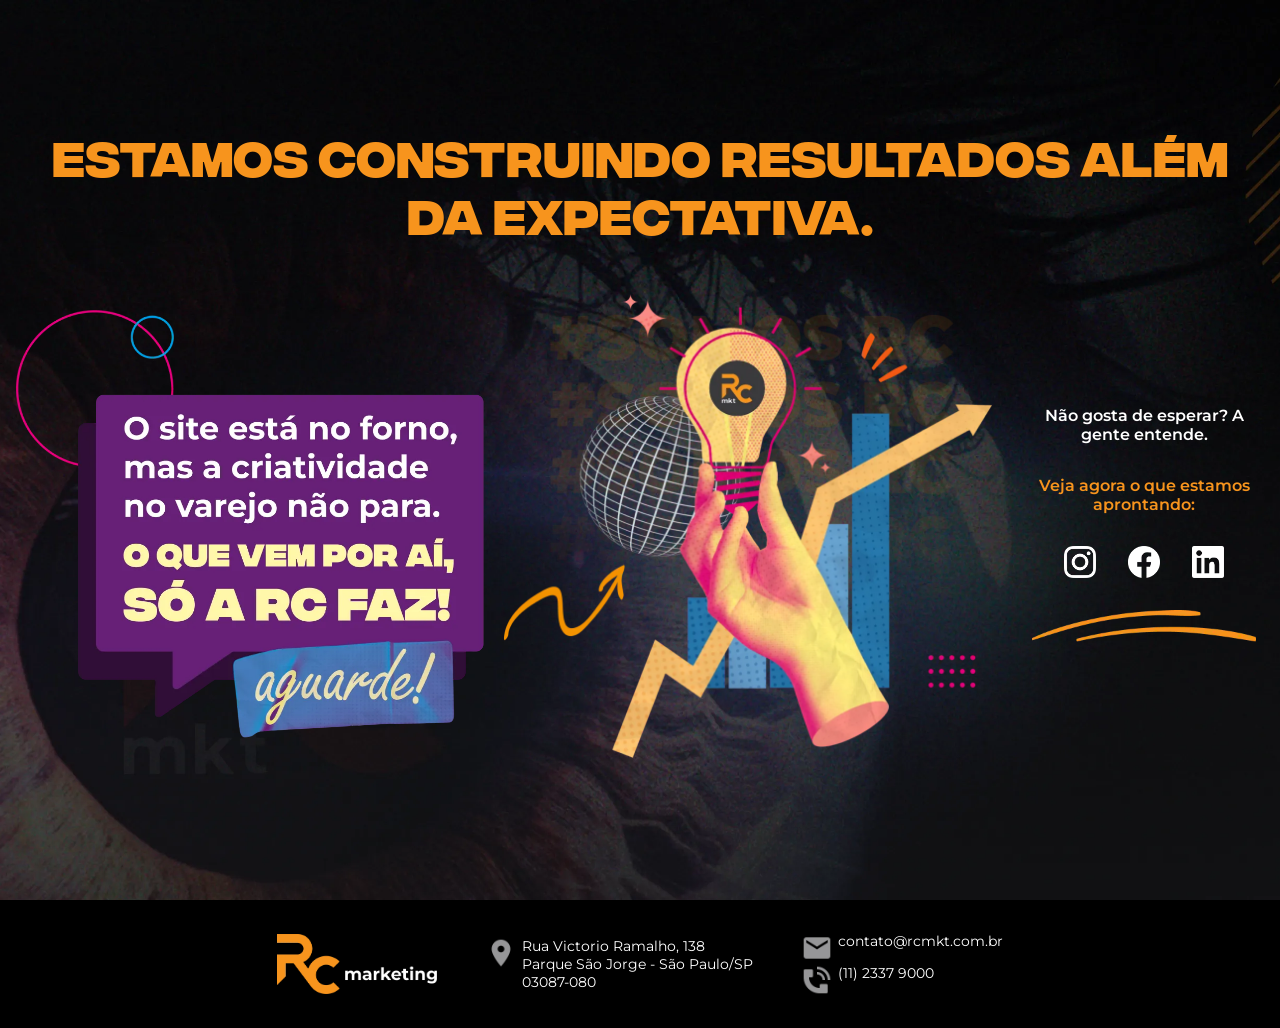
==== index.html @ 5920b9d6 "first commit" ====
<!doctype html>
<html lang="pt-br">
  <head>
    <meta charset="UTF-8" />
    <link rel="shortcut icon" href="/favicon/favicon.ico" type="image/x-icon" />

    <!-- Metatags -->
    <meta property="og:title" content="RC Marketing - Só a RC Faz!" />
    <meta name="description" content="RC Marketing - Só a RC Faz!" />
    <meta name="author" content="Rc Marketing" />
    <meta name="viewport" content="width=device-width, initial-scale=1.0" />
    <meta http-equiv="content-type" content="text/html; charset=UTF-8" />
    <meta property="og:description" content="RC Marketing - Só a RC Faz!" />
    <meta property="og:locale" content="pt-br" />
    <meta name="og:street-address" content="" />
    <meta property="og:type" content="website" />
    <meta property="og:url" content="https://rcmkt.com.br/" />
    <meta property="”og:site_name”" content="RC Marketing - Só a RC Faz!" />
    <meta property="og:image" content="" />
    <meta property="og:image:type" content="image/jpeg" />
    <meta property="og:image:width" content="480" />
    <meta property="og:image:height" content="480" />
    <meta name="fb:page_id" content="" />
    <link rel="canonical" href="https://rcmkt.com.br/" />
    <meta property="og:site_name" content="RC Marketing - Só a RC Faz!" />
    <meta name="classification" content="" />
    <meta name="keywords" content="RC Marketing" />
    <meta name="rating" content="general" />
    <meta name="service" content="Comércio" />
    <meta name="category" content="Serviços" />
    <meta name="coverage" content="Worldwide" />
    <meta name="country" content="Brasil" />
    <meta name="city" content="São Paulo - Brasil" />
    <meta name="geo.placename" content="São Paulo - Brasil" />
    <meta name="geo.region" content="pt_BR" />
    <meta name="geo.position" content="" />
    <meta name="ICBM" content="" />
    <!-- <meta name="robots" content="noindex, nofollow" /> -->
    <!-- <meta name="robots" content="index, follow" />  -->

    <meta name="owner" content="https://rcmkt.com.br/" />
    <meta name="publisher" content="https://rcmkt.com.br/" />
    <meta name="copyright" content="Copyright - @2026" />
    <meta name="revisit-after" content="1 days" />
    <link href="/style.css" rel="stylesheet" />
  </head>

  <body id="main">
    <div class="content">
      <h1>ESTAMOS CONSTRUINDO RESULTADOS ALÉM DA EXPECTATIVA.</h1>
      <div class="content-wrapper">
        <div class="imgs-wrapper">
          <img
            class="msg img"
            id="msg"
            src="/imgs/msg.webp"
            alt="O site está no forno, mas a criatividade no varejo não para. O que vem por aí, só a RC faz!"
          />
          <img class="selo img" id="selo" src="/imgs/selo.webp" alt="Selo" />
        </div>
        <div class="text-contact">
          <span>Não gosta de esperar? A gente entende.</span>
          <span class="text-contact-highlight"
            >Veja agora o que estamos aprontando:</span
          >
          <div class="contact-icons">
            <a class="contact-icon" href="https://www.instagram.com/ag.rcmkt/"
              ><img
                class="img-contact-icon"
                src="/imgs/instagram.webp"
                alt="Instagram"
            /></a>
            <a class="contact-icon" href="https://www.facebook.com/ag.rcmkt/"
              ><img
                class="img-contact-icon"
                src="/imgs/facebook.webp"
                alt="Facebook"
            /></a>
            <a
              class="contact-icon"
              href="https://br.linkedin.com/company/agenciarcmkt"
              ><img
                src="/imgs/linkedin.webp"
                class="img-contact-icon"
                alt="Linkedin"
            /></a>
          </div>
          <img class="img brush" src="/imgs/brush.webp" alt="Brush" />
        </div>
      </div>
    </div>
  </body>
  <footer class="footer">
    <img class="img logo" src="/imgs/logo.webp" alt="RC Marketing" />
    <div class="footer-itens">
      <div class="footer-item-wrapper">
        <img
          class="img footer-item-icon"
          src="/imgs/location_icon.webp"
          alt="Localização"
        />
        <p class="footer-item-text-wrapper">
          <span class="footer-item-text span"> Rua Victorio Ramalho, 138 </span>
          <span class="footer-item-text span">
            Parque São Jorge - São Paulo/SP
          </span>
          <span class="footer-item-text span"> 03087-080 </span>
        </p>
      </div>

      <div class="footer-contact-phone">
        <div class="footer-item-wrapper">
          <img
            class="img footer-item-icon"
            src="/imgs/email_icon.webp"
            alt="Localização"
          />
          <span class="footer-item-text span">contato@rcmkt.com.br </span>
        </div>
        <div class="footer-item-wrapper">
          <img
            class="img footer-item-icon"
            src="/imgs/phone_icon.webp"
            alt="Localização"
          />
          <span class="footer-item-text span">(11) 2337 9000 </span>
        </div>
      </div>
    </div>
  </footer>
</html>
---- style.css ----
/* Fonts */

@font-face {
  font-family: "Montserrat";
  src: url("/fonts/Montserrat-VariableFont_wght.ttf");
  font-weight: 100 200 300 400 500 600 700 900;
}

@font-face {
  font-family: "Integral CF";
  src: url("/fonts/Integral\ CF\ Regular.ttf");
  font-weight: 400;
  font-display: swap;
  font-style: normal;
}

@font-face {
  font-family: "Integral CF";
  src: url("/fonts/Integral\ CF\ Bold.ttf");
  font-weight: 700;
  font-display: swap;
  font-style: normal;
}

/* div{
    height: 100%;
    width: 100%;
    overflow: hidden;
        object-fit: contain;

}
img{
    height: 100%;
    width: 100%;
    overflow: hidden;
    object-fit: contain;
} */

:root {
  --font-title: "Integral CF", sans-serif;
  --color-primary: #f7941d;
}

body {
  width: 100%;
  box-sizing: border-box;
  margin: 0 !important;
  text-align: center;
  color: var(--color-primary);
  font-family: "Integral CF", sans-serif;
  background-image: url(/imgs/bg.webp);
  background-size: cover;
  background-repeat: no-repeat;
  background-position: center;
  flex-direction: column;
  display: flex;
  align-items: center;
  justify-content: center;
  overflow-x: hidden;
}
span {
  font-family: "Montserrat", sans-serif;

  width: 100%;
  display: flex;
  /* overflow: hidden; */
  justify-content: center;
  align-items: center;
}
h1 {
  font-size: 2rem !important;
  margin: 0;
  padding: 0 !important;
  font-size: 2rem;
  height: fit-content;
  display: flex;
  /* max-width: 20em; */
  /* background-color: blue; */
  align-items: center;
  /* justify-content: center; */
  /* overflow: hidden; */
  /* height: 100%; */
  width: 100%;
}

.text-contact {
  gap: 0.8rem;
  color: white;
  font-weight: 600;
  display: flex;
  height: 100%;

  height: fit-content;
  width: 100%;
  text-align: center;

  flex-direction: column;
  align-items: center;
  justify-content: center;
  /* min-height: fit-content; */
}

.text-contact-highlight {
  color: var(--color-primary);
}

.contact-icon {
  width: 100%;
  height: auto;
  display: flex;
  aspect-ratio: 1/1;
  transition: all;
  max-width: 2rem;
  transition: ease-in-out;
  transition-duration: 100ms;
}

.contact-icon:hover {
  scale: 110%;
  filter: brightness(90%);
}

.img-contact-icon {
  display: flex;
  width: 100%;
  height: 100%;
  aspect-ratio: 1/1;
  object-fit: contain;
}

.contact-icons {
  display: flex;
  gap: 2rem;
  width: 100%;
  justify-content: center;
  height: auto;
  width: 100%;
  min-height: 2rem;
}

.content {
  text-align: center;
  padding: 1rem;
  box-sizing: border-box;
 height: 100vh;
  /* background-color: red; */
  display: flex;
  align-items: center;

  justify-content: center;
  flex-direction: column;
  max-width: 1440px;
  width: 100%;
  /* object-fit: contain; */
  /* padding: 20rem; */
  display: flex;
  overflow: hidden;
  /* aspect-ratio: 1/1; */
}

.content-wrapper {
  /* background-color: red; */
  /* padding: 1rem; */
  display: flex;
  width: 100%;
  height: fit-content;
  overflow: hidden;
  align-items: center;
  justify-content: center;
  flex-direction: column;
  /* background-color: green; */
}

.footer {
  font-size: 11px;
  text-align: right;
  box-sizing: border-box;
  background-color: black;
  width: 100%;
  padding: 1rem;
  display: flex;
  gap: 1rem;
  align-items: center;
  justify-content: center;
  flex-direction: column;
  /* overflow: hidden; */
  color: white;
}

.logo {
  width: 100%;
  max-width: 6rem;
}

.footer-item-wrapper {
  width: 100%;
  height: auto;
  display: flex;
  align-items: center;
  justify-content: center;
}

.footer-contact-phone {
  width: 100%;
  height: auto;
  display: flex;
  flex-direction: column;
}

.imgs-wrapper {
  display: flex;
  height: 100%;
  overflow: hidden;
  align-items: center;
  justify-content: center;
  flex-direction: column;

  /* background-color: yellow; */
}
#content-desk {
  display: hidden;
}
.img {
  display: flex;
  overflow: hidden;
  width: 100%;
  height: 100%;
  /* max-height: 25rem; */
  object-fit: contain;
  aspect-ratio: 1;
}
#selo {
  display: none;
}

#content {
  background-image: url(/imgs/content);
}

.brush {
  aspect-ratio: unset;
  max-width: 14em;
  height: fit-content;
}

.footer-item-wrapper {
  display: flex;
  width: 100%;
  gap: 0.3rem;
  align-items: start;
  justify-content: center;
  text-align: left;
}
.footer-item-text-wrapper {
  margin: 0;
  width: fit-content;
}
.footer-item-icon {
  width: 1.5rem;
  height: auto;
}

.footer-item-text {
  justify-content: start;
}
.footer-itens {
  width: 100%;
  display: flex;
  gap: 1rem;
}

@media screen and (min-width: 768px) {

  h1 {
    font-size: 3rem !important;
    width: fit-content;
  }
  span {
    display: flex;

    justify-content: center;
    align-items: center;
  }
  body {
    background-image: url(/imgs/bg-desk.webp);
  }
  .content {
    gap: 2rem;
  }
  .content-wrapper {
    flex-direction: row;
    gap: 2rem;
  }
  #selo {
    display: flex;
  }
  .text-contact {
    width: fit-content;
    max-width: 15rem;
    gap: 2rem;
  }
  .imgs-wrapper {
    flex-direction: row;
  }
  .img {
    width: fit-content;
  }

  .brush {
    height: fit-content;
  }

  .logo {
    max-width: 10rem;
    aspect-ratio: unset;
  }


.footer{
    padding: 2rem;
    gap: 3rem;
    flex-direction: row;
     font-size: 14px;
}
.footer-itens {
  gap: 3rem;
  justify-content: center;
  align-items: center;
  width: fit-content;
}

.footer-item-icon {
  max-width: 2rem;
}

.footer-item-wrapper {
  width: fit-content;
}
.footer-item-text {
  width: fit-content;
}
.footer-item-text-wrapper {
  width: fit-content;
}

.footer-contact-phone {
  width: fit-content;
}

}
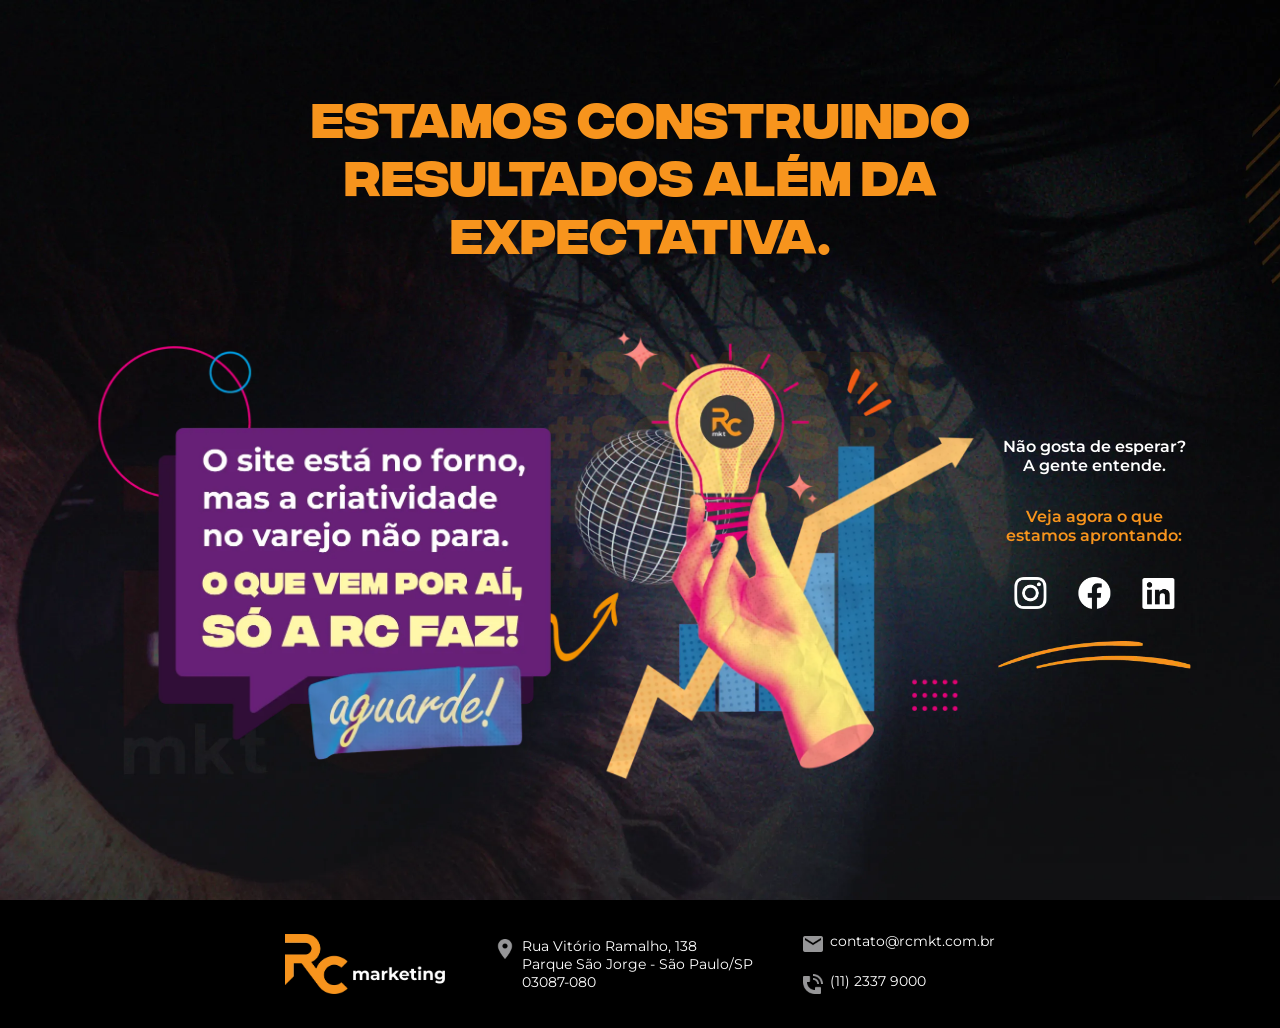
==== commit 1b236e2d: "fix estrutura para o git funcionar no ftp" ====
--- a/index.html
+++ b/index.html
@@ -1,8 +1,11 @@
 <!doctype html>
 <html lang="pt-br">
   <head>
+    <base href="/siterc-aguarde/">
+    <title>RC Marketing - Só a RC Faz!</title>
+    <link rel="icon" type="image/png" href="imgs/favicon.png" />
     <meta charset="UTF-8" />
-    <link rel="shortcut icon" href="/favicon/favicon.ico" type="image/x-icon" />
+    <!-- <link rel="shortcut icon" href="imgs/favicon.png" type="image/x-icon" /> -->
 
     <!-- Metatags -->
     <meta property="og:title" content="RC Marketing - Só a RC Faz!" />
@@ -36,27 +39,31 @@
     <meta name="geo.position" content="" />
     <meta name="ICBM" content="" />
     <!-- <meta name="robots" content="noindex, nofollow" /> -->
-    <!-- <meta name="robots" content="index, follow" />  -->
+    <!-- <meta name="robots" content="index, follosw" />  -->
 
     <meta name="owner" content="https://rcmkt.com.br/" />
     <meta name="publisher" content="https://rcmkt.com.br/" />
     <meta name="copyright" content="Copyright - @2026" />
     <meta name="revisit-after" content="1 days" />
-    <link href="/style.css" rel="stylesheet" />
+    <link href="style.css" rel="stylesheet" />
   </head>
 
   <body id="main">
     <div class="content">
       <h1>ESTAMOS CONSTRUINDO RESULTADOS ALÉM DA EXPECTATIVA.</h1>
       <div class="content-wrapper">
-        <div class="imgs-wrapper">
-          <img
-            class="msg img"
-            id="msg"
-            src="/imgs/msg.webp"
-            alt="O site está no forno, mas a criatividade no varejo não para. O que vem por aí, só a RC faz!"
-          />
-          <img class="selo img" id="selo" src="/imgs/selo.webp" alt="Selo" />
+        <div class="imgs-wrapper  ">
+          <div class="card msg img wrapper-img-card-selo">
+            <img
+              class="msg img"
+              id="msg"
+              src="imgs/msg.webp"
+              alt="O site está no forno, mas a criatividade no varejo não para. O que vem por aí, só a RC faz!"
+            />
+          </div>
+          <div class="selo card img wrapper-img-card-msg">
+            <img class="selo img" id="selo" src="imgs/selo.webp" alt="Selo" />
+          </div>
         </div>
         <div class="text-contact">
           <span>Não gosta de esperar? A gente entende.</span>
@@ -67,40 +74,41 @@
             <a class="contact-icon" href="https://www.instagram.com/ag.rcmkt/"
               ><img
                 class="img-contact-icon"
-                src="/imgs/instagram.webp"
+                src="imgs/instagram.webp"
                 alt="Instagram"
             /></a>
             <a class="contact-icon" href="https://www.facebook.com/ag.rcmkt/"
               ><img
                 class="img-contact-icon"
-                src="/imgs/facebook.webp"
+                src="imgs/facebook.webp"
                 alt="Facebook"
             /></a>
             <a
               class="contact-icon"
               href="https://br.linkedin.com/company/agenciarcmkt"
               ><img
-                src="/imgs/linkedin.webp"
+                src="imgs/linkedin.webp"
                 class="img-contact-icon"
                 alt="Linkedin"
             /></a>
           </div>
-          <img class="img brush" src="/imgs/brush.webp" alt="Brush" />
+          <img class="img brush" src="imgs/brush.webp" alt="Brush" />
         </div>
       </div>
     </div>
+    <script src="tilt.js"></script>
   </body>
   <footer class="footer">
-    <img class="img logo" src="/imgs/logo.webp" alt="RC Marketing" />
+    <img class="img logo" src="imgs/logo.webp" alt="RC Marketing" />
     <div class="footer-itens">
       <div class="footer-item-wrapper">
         <img
           class="img footer-item-icon"
-          src="/imgs/location_icon.webp"
+          src="imgs/location_icon.webp"
           alt="Localização"
         />
         <p class="footer-item-text-wrapper">
-          <span class="footer-item-text span"> Rua Victorio Ramalho, 138 </span>
+          <span class="footer-item-text span"> Rua Vitório Ramalho, 138 </span>
           <span class="footer-item-text span">
             Parque São Jorge - São Paulo/SP
           </span>
@@ -112,7 +120,7 @@
         <div class="footer-item-wrapper">
           <img
             class="img footer-item-icon"
-            src="/imgs/email_icon.webp"
+            src="imgs/email_icon.webp"
             alt="Localização"
           />
           <span class="footer-item-text span">contato@rcmkt.com.br </span>
@@ -120,7 +128,7 @@
         <div class="footer-item-wrapper">
           <img
             class="img footer-item-icon"
-            src="/imgs/phone_icon.webp"
+            src="imgs/phone_icon.webp"
             alt="Localização"
           />
           <span class="footer-item-text span">(11) 2337 9000 </span>
--- a/style.css
+++ b/style.css
@@ -2,13 +2,13 @@
 
 @font-face {
   font-family: "Montserrat";
-  src: url("/fonts/Montserrat-VariableFont_wght.ttf");
+  src: url("fonts/Montserrat-VariableFont_wght.ttf");
   font-weight: 100 200 300 400 500 600 700 900;
 }
 
 @font-face {
   font-family: "Integral CF";
-  src: url("/fonts/Integral\ CF\ Regular.ttf");
+  src: url("fonts/Integral\ CF\ Regular.ttf");
   font-weight: 400;
   font-display: swap;
   font-style: normal;
@@ -16,7 +16,7 @@
 
 @font-face {
   font-family: "Integral CF";
-  src: url("/fonts/Integral\ CF\ Bold.ttf");
+  src: url("fonts/Integral\ CF\ Bold.ttf");
   font-weight: 700;
   font-display: swap;
   font-style: normal;
@@ -48,7 +48,7 @@
   text-align: center;
   color: var(--color-primary);
   font-family: "Integral CF", sans-serif;
-  background-image: url(/imgs/bg.webp);
+  background-image: url(imgs/bg.webp);
   background-size: cover;
   background-repeat: no-repeat;
   background-position: center;
@@ -81,6 +81,7 @@
   /* overflow: hidden; */
   /* height: 100%; */
   width: 100%;
+  max-width: 20rem;
 }
 
 .text-contact {
@@ -168,6 +169,7 @@
   align-items: center;
   justify-content: center;
   flex-direction: column;
+  /* gap: 2rem; */
   /* background-color: green; */
 }
 
@@ -205,18 +207,28 @@
   height: auto;
   display: flex;
   flex-direction: column;
+  gap: 1rem;
 }
 
 .imgs-wrapper {
+  
   display: flex;
   height: 100%;
   overflow: hidden;
   align-items: center;
   justify-content: center;
   flex-direction: column;
+box-sizing: border-box;
+width: 100%;
 
   /* background-color: yellow; */
 }
+
+
+
+
+
+
 #content-desk {
   display: hidden;
 }
@@ -228,17 +240,23 @@
   /* max-height: 25rem; */
   object-fit: contain;
   aspect-ratio: 1;
-}
-#selo {
+/* margin: 5em; */
+
+}
+.selo {
   display: none;
-}
+
+}
+
 
 #content {
-  background-image: url(/imgs/content);
+  background-image: url(imgs/content);
 }
 
 .brush {
   aspect-ratio: unset;
+  width: 100% !important;
+  overflow: hidden;
   max-width: 14em;
   height: fit-content;
 }
@@ -269,7 +287,41 @@
   gap: 1rem;
 }
 
+.card {
+  /* width: 300px; */
+  /* overflow: visible !important; */
+  perspective: 1000px;
+    padding: 1em;
+}
+
+.card img {
+  /* width: 100%; */
+  transition: transform 0.3s ease;
+  transform-style: preserve-3d;
+  /* margin-top: 10px; */
+  /* mar */
+}
+
+
 @media screen and (min-width: 768px) {
+.wrapper-img-card-msg {
+    transform: translateX(-10%);
+}
+.wrapper-img-card-selo {
+    transform: translateX(10%);
+        z-index: 10;
+
+}
+h1{
+    max-width: 50rem;
+
+}
+
+.text-contact{
+     transform: translateX(-30%);
+        z-index: 10;
+
+}
 
   h1 {
     font-size: 3rem !important;
@@ -282,26 +334,29 @@
     align-items: center;
   }
   body {
-    background-image: url(/imgs/bg-desk.webp);
+    background-image: url(imgs/bg-desk.webp);
   }
   .content {
     gap: 2rem;
+    padding: 2rem;
   }
   .content-wrapper {
     flex-direction: row;
-    gap: 2rem;
-  }
-  #selo {
+    gap: 1rem;
+  }
+  .selo {
     display: flex;
   }
   .text-contact {
     width: fit-content;
-    max-width: 15rem;
+    max-width: 12rem;
     gap: 2rem;
   }
   .imgs-wrapper {
     flex-direction: row;
-  }
+    width: fit-content;
+  }
+  
   .img {
     width: fit-content;
   }
@@ -330,7 +385,8 @@
 }
 
 .footer-item-icon {
-  max-width: 2rem;
+  max-width: 1.5rem;
+  padding: 0;
 }
 
 .footer-item-wrapper {
@@ -347,4 +403,32 @@
   width: fit-content;
 }
 
+}
+
+
+
+@media screen and (min-width: 1536px) {
+h1{
+    font-size: 3.6rem !important;
+}
+
+.text-contact{
+  font-size: 1.7rem;
+  max-width: 19rem;
+}
+.content{
+   max-width: 1920px;
+   padding: 3rem;
+}
+.contact-icon {
+  max-width: 3rem;
+
+}
+
+.card{
+  padding: 3rem;
+}
+
+
+
 }
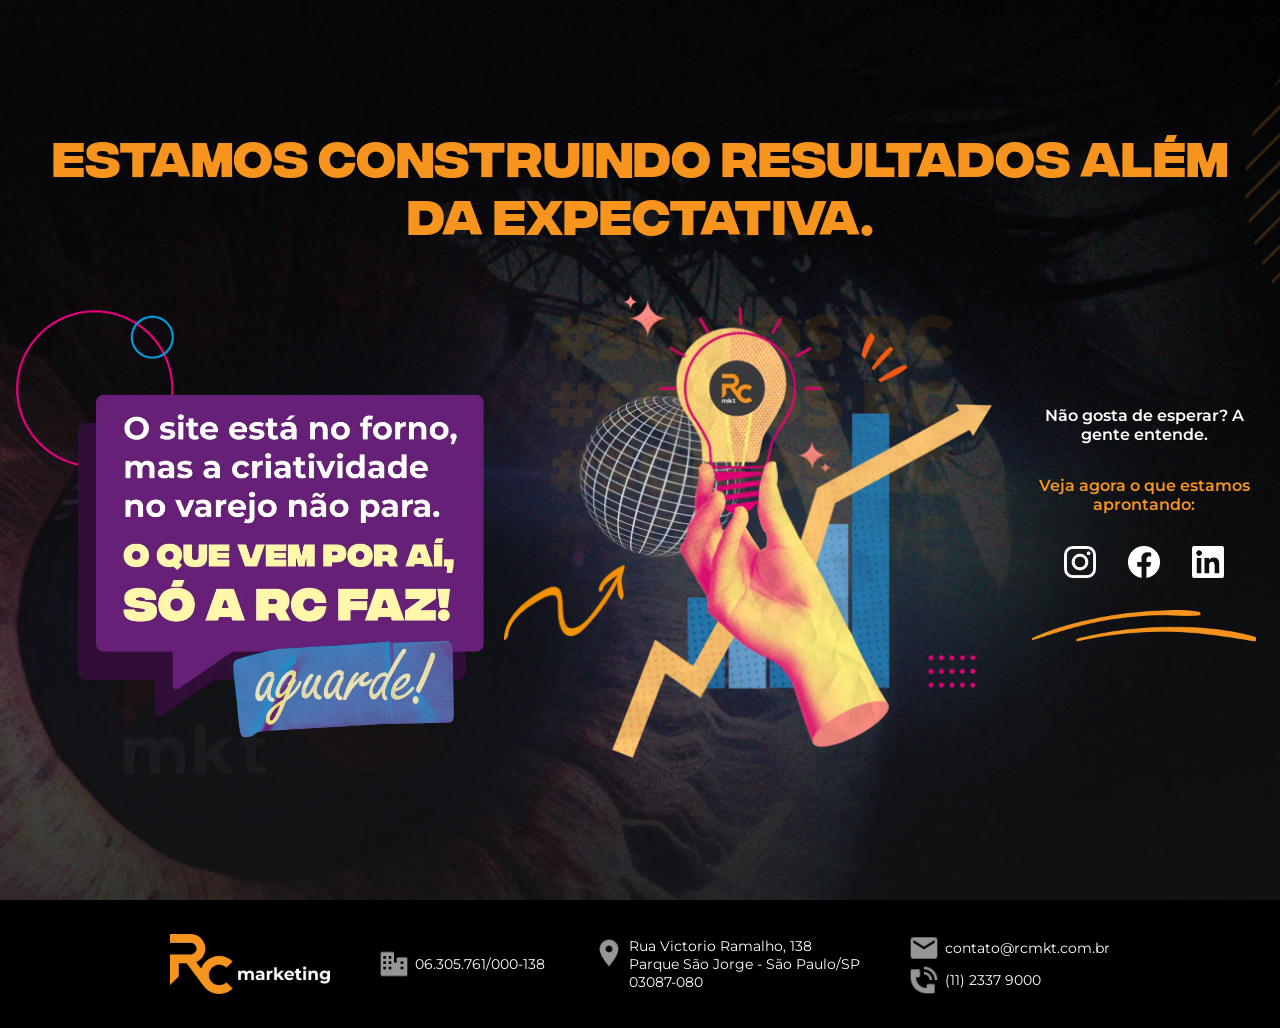
==== commit 0ee68c03: "add site" ====
--- a/index.html
+++ b/index.html
@@ -1,11 +1,8 @@
 <!doctype html>
 <html lang="pt-br">
   <head>
-    <base href="/siterc-aguarde/">
-    <title>RC Marketing - Só a RC Faz!</title>
-    <link rel="icon" type="image/png" href="imgs/favicon.png" />
     <meta charset="UTF-8" />
-    <!-- <link rel="shortcut icon" href="imgs/favicon.png" type="image/x-icon" /> -->
+    <link rel="shortcut icon" href="/favicon/favicon.ico" type="image/x-icon" />
 
     <!-- Metatags -->
     <meta property="og:title" content="RC Marketing - Só a RC Faz!" />
@@ -39,31 +36,27 @@
     <meta name="geo.position" content="" />
     <meta name="ICBM" content="" />
     <!-- <meta name="robots" content="noindex, nofollow" /> -->
-    <!-- <meta name="robots" content="index, follosw" />  -->
+    <!-- <meta name="robots" content="index, follow" />  -->
 
     <meta name="owner" content="https://rcmkt.com.br/" />
     <meta name="publisher" content="https://rcmkt.com.br/" />
     <meta name="copyright" content="Copyright - @2026" />
     <meta name="revisit-after" content="1 days" />
-    <link href="style.css" rel="stylesheet" />
+    <link href="/style.css" rel="stylesheet" />
   </head>
 
   <body id="main">
     <div class="content">
       <h1>ESTAMOS CONSTRUINDO RESULTADOS ALÉM DA EXPECTATIVA.</h1>
       <div class="content-wrapper">
-        <div class="imgs-wrapper  ">
-          <div class="card msg img wrapper-img-card-selo">
-            <img
-              class="msg img"
-              id="msg"
-              src="imgs/msg.webp"
-              alt="O site está no forno, mas a criatividade no varejo não para. O que vem por aí, só a RC faz!"
-            />
-          </div>
-          <div class="selo card img wrapper-img-card-msg">
-            <img class="selo img" id="selo" src="imgs/selo.webp" alt="Selo" />
-          </div>
+        <div class="imgs-wrapper">
+          <img
+            class="msg img"
+            id="msg"
+            src="/imgs/msg.webp"
+            alt="O site está no forno, mas a criatividade no varejo não para. O que vem por aí, só a RC faz!"
+          />
+          <img class="selo img" id="selo" src="/imgs/selo.webp" alt="Selo" />
         </div>
         <div class="text-contact">
           <span>Não gosta de esperar? A gente entende.</span>
@@ -74,53 +67,64 @@
             <a class="contact-icon" href="https://www.instagram.com/ag.rcmkt/"
               ><img
                 class="img-contact-icon"
-                src="imgs/instagram.webp"
+                src="/imgs/instagram.webp"
                 alt="Instagram"
             /></a>
             <a class="contact-icon" href="https://www.facebook.com/ag.rcmkt/"
               ><img
                 class="img-contact-icon"
-                src="imgs/facebook.webp"
+                src="/imgs/facebook.webp"
                 alt="Facebook"
             /></a>
             <a
               class="contact-icon"
               href="https://br.linkedin.com/company/agenciarcmkt"
               ><img
-                src="imgs/linkedin.webp"
+                src="/imgs/linkedin.webp"
                 class="img-contact-icon"
                 alt="Linkedin"
             /></a>
           </div>
-          <img class="img brush" src="imgs/brush.webp" alt="Brush" />
+          <img class="img brush" src="/imgs/brush.webp" alt="Brush" />
         </div>
       </div>
     </div>
-    <script src="tilt.js"></script>
   </body>
   <footer class="footer">
-    <img class="img logo" src="imgs/logo.webp" alt="RC Marketing" />
+    <img class="img logo" src="/imgs/logo.webp" alt="RC Marketing" />
     <div class="footer-itens">
-      <div class="footer-item-wrapper">
+      <div class="footer-item-wrapper footer-business">
         <img
           class="img footer-item-icon"
-          src="imgs/location_icon.webp"
+          src="/imgs/cnpj_icon.webp"
+          alt="Empresa"
+        />
+        <span class="footer-item-text span">
+          06.305.761/000-138
+  
+        </span>
+      </div>
+
+      <div class="footer-item-wrapper footer-item-local">
+        <img
+          class="img footer-item-icon"
+          src="/imgs/location_icon.webp"
           alt="Localização"
         />
         <p class="footer-item-text-wrapper">
-          <span class="footer-item-text span"> Rua Vitório Ramalho, 138 </span>
+          <span class="footer-item-text span"> Rua Victorio Ramalho, 138 </span>
           <span class="footer-item-text span">
             Parque São Jorge - São Paulo/SP
           </span>
           <span class="footer-item-text span"> 03087-080 </span>
         </p>
       </div>
-
-      <div class="footer-contact-phone">
+      
+      <div class="footer-itens-wrapper footer-contact">
         <div class="footer-item-wrapper">
           <img
             class="img footer-item-icon"
-            src="imgs/email_icon.webp"
+            src="/imgs/email_icon.webp"
             alt="Localização"
           />
           <span class="footer-item-text span">contato@rcmkt.com.br </span>
@@ -128,7 +132,7 @@
         <div class="footer-item-wrapper">
           <img
             class="img footer-item-icon"
-            src="imgs/phone_icon.webp"
+            src="/imgs/phone_icon.webp"
             alt="Localização"
           />
           <span class="footer-item-text span">(11) 2337 9000 </span>
--- a/style.css
+++ b/style.css
@@ -2,13 +2,13 @@
 
 @font-face {
   font-family: "Montserrat";
-  src: url("fonts/Montserrat-VariableFont_wght.ttf");
+  src: url("/fonts/Montserrat-VariableFont_wght.ttf");
   font-weight: 100 200 300 400 500 600 700 900;
 }
 
 @font-face {
   font-family: "Integral CF";
-  src: url("fonts/Integral\ CF\ Regular.ttf");
+  src: url("/fonts/Integral\ CF\ Regular.ttf");
   font-weight: 400;
   font-display: swap;
   font-style: normal;
@@ -16,7 +16,7 @@
 
 @font-face {
   font-family: "Integral CF";
-  src: url("fonts/Integral\ CF\ Bold.ttf");
+  src: url("/fonts/Integral\ CF\ Bold.ttf");
   font-weight: 700;
   font-display: swap;
   font-style: normal;
@@ -48,7 +48,7 @@
   text-align: center;
   color: var(--color-primary);
   font-family: "Integral CF", sans-serif;
-  background-image: url(imgs/bg.webp);
+  background-image: url(/imgs/bg.webp);
   background-size: cover;
   background-repeat: no-repeat;
   background-position: center;
@@ -81,7 +81,6 @@
   /* overflow: hidden; */
   /* height: 100%; */
   width: 100%;
-  max-width: 20rem;
 }
 
 .text-contact {
@@ -143,7 +142,7 @@
   text-align: center;
   padding: 1rem;
   box-sizing: border-box;
- height: 100vh;
+  height: 100vh;
   /* background-color: red; */
   display: flex;
   align-items: center;
@@ -169,7 +168,6 @@
   align-items: center;
   justify-content: center;
   flex-direction: column;
-  /* gap: 2rem; */
   /* background-color: green; */
 }
 
@@ -195,40 +193,40 @@
 }
 
 .footer-item-wrapper {
-  width: 100%;
-  height: auto;
-  display: flex;
-  align-items: center;
-  justify-content: center;
-}
-
-.footer-contact-phone {
-  width: 100%;
-  height: auto;
-  display: flex;
-  flex-direction: column;
-  gap: 1rem;
-}
+  display: flex;
+  width: 100%;
+  gap: 0.3rem;
+  height: auto;
+  display: flex;
+  align-items: center;
+  justify-content: start;
+  text-align: left;
+}
+
+
+.footer-itens-wrapper {
+  width: 100%;
+  height: auto;
+  display: flex;
+  flex-direction: column;
+}
+
+/* .footer-contact {
+} */
+
+/* .footer-business {
+} */
 
 .imgs-wrapper {
-  
   display: flex;
   height: 100%;
   overflow: hidden;
   align-items: center;
   justify-content: center;
   flex-direction: column;
-box-sizing: border-box;
-width: 100%;
 
   /* background-color: yellow; */
 }
-
-
-
-
-
-
 #content-desk {
   display: hidden;
 }
@@ -240,35 +238,21 @@
   /* max-height: 25rem; */
   object-fit: contain;
   aspect-ratio: 1;
-/* margin: 5em; */
-
-}
-.selo {
+}
+#selo {
   display: none;
-
-}
-
+}
 
 #content {
-  background-image: url(imgs/content);
+  background-image: url(/imgs/content);
 }
 
 .brush {
   aspect-ratio: unset;
-  width: 100% !important;
-  overflow: hidden;
   max-width: 14em;
   height: fit-content;
 }
 
-.footer-item-wrapper {
-  display: flex;
-  width: 100%;
-  gap: 0.3rem;
-  align-items: start;
-  justify-content: center;
-  text-align: left;
-}
 .footer-item-text-wrapper {
   margin: 0;
   width: fit-content;
@@ -285,44 +269,14 @@
   width: 100%;
   display: flex;
   gap: 1rem;
-}
-
-.card {
-  /* width: 300px; */
-  /* overflow: visible !important; */
-  perspective: 1000px;
-    padding: 1em;
-}
-
-.card img {
-  /* width: 100%; */
-  transition: transform 0.3s ease;
-  transform-style: preserve-3d;
-  /* margin-top: 10px; */
-  /* mar */
-}
-
+  flex-direction: column;
+}
+
+.footer-item-local {
+  align-items: start;
+}
 
 @media screen and (min-width: 768px) {
-.wrapper-img-card-msg {
-    transform: translateX(-10%);
-}
-.wrapper-img-card-selo {
-    transform: translateX(10%);
-        z-index: 10;
-
-}
-h1{
-    max-width: 50rem;
-
-}
-
-.text-contact{
-     transform: translateX(-30%);
-        z-index: 10;
-
-}
-
   h1 {
     font-size: 3rem !important;
     width: fit-content;
@@ -334,29 +288,26 @@
     align-items: center;
   }
   body {
-    background-image: url(imgs/bg-desk.webp);
+    background-image: url(/imgs/bg-desk.webp);
   }
   .content {
     gap: 2rem;
-    padding: 2rem;
   }
   .content-wrapper {
     flex-direction: row;
-    gap: 1rem;
-  }
-  .selo {
+    gap: 2rem;
+  }
+  #selo {
     display: flex;
   }
   .text-contact {
     width: fit-content;
-    max-width: 12rem;
+    max-width: 15rem;
     gap: 2rem;
   }
   .imgs-wrapper {
     flex-direction: row;
-    width: fit-content;
-  }
-  
+  }
   .img {
     width: fit-content;
   }
@@ -370,65 +321,47 @@
     aspect-ratio: unset;
   }
 
-
-.footer{
+  .footer {
     padding: 2rem;
     gap: 3rem;
     flex-direction: row;
-     font-size: 14px;
-}
-.footer-itens {
-  gap: 3rem;
-  justify-content: center;
-  align-items: center;
-  width: fit-content;
-}
-
-.footer-item-icon {
-  max-width: 1.5rem;
-  padding: 0;
-}
-
-.footer-item-wrapper {
-  width: fit-content;
-}
-.footer-item-text {
-  width: fit-content;
-}
-.footer-item-text-wrapper {
-  width: fit-content;
-}
-
-.footer-contact-phone {
-  width: fit-content;
-}
-
-}
-
-
-
-@media screen and (min-width: 1536px) {
-h1{
-    font-size: 3.6rem !important;
-}
-
-.text-contact{
-  font-size: 1.7rem;
-  max-width: 19rem;
-}
-.content{
-   max-width: 1920px;
-   padding: 3rem;
-}
-.contact-icon {
-  max-width: 3rem;
-
-}
-
-.card{
-  padding: 3rem;
-}
-
-
+    font-size: 14px;
+  }
+  .footer-itens {
+    gap: 3rem;
+    justify-content: center;
+    align-items: center;
+    width: fit-content;
+  }
+
+  .footer-item-icon {
+    max-width: 2rem;
+  }
+
+  .footer-item-wrapper {
+    width: fit-content;
+  }
+  .footer-item-text {
+    width: fit-content;
+  }
+  .footer-item-text-wrapper {
+    width: fit-content;
+  }
+
+  /* .footer-contact {
+} */
+
+  /* .footer-business {
+} */
+
+  .footer-itens-wrapper {
+    width: fit-content;
+  }
+}
+
+@media screen and (min-width: 768px){
+    .footer-itens {
+    flex-direction: row;
+  }
 
 }
